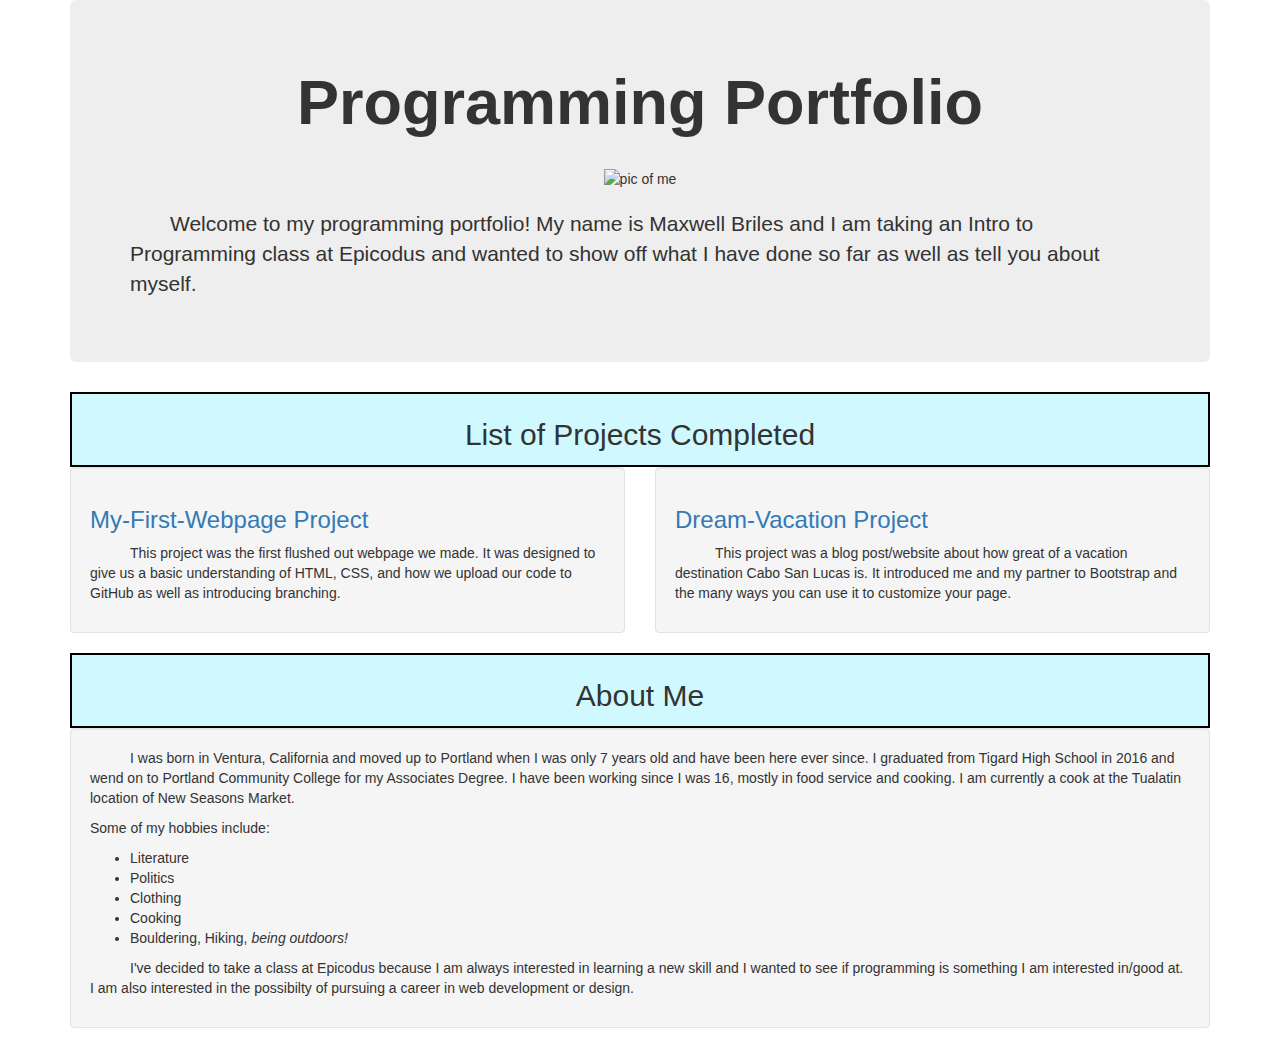
==== index.html @ 0ccf3d59 "add js links" ====
<!DOCTYPE html>
<html lang="en" dir="ltr">
  <head>
    <link rel="stylesheet" href="css/bootstrap.css">
    <link rel="stylesheet" href="css/styles.css">
    <script src="js/jquery-3.4.1.js"></script>
    <script src="js/scripts.js"></script>

    <title>Maxwell's Programming Portfolio</title>
  </head>
  <body>
    <div class="container">
      <div class="jumbotron">

        <h1 class="title"><strong>Programming Portfolio</strong></h1>
        <div class="pic">
          <div class="pic1">
            <img src="https://images.unsplash.com/photo-1524507458317-c964bae373ec?ixlib=rb-1.2.1&ixid=eyJhcHBfaWQiOjEyMDd9&auto=format&fit=crop&w=1350&q=80" alt="pic of me" height="300px" width="300px">
          </div>
        </div>

        <p class="tab">Welcome to my programming portfolio! My name is Maxwell Briles and I am taking an Intro to Programming class at Epicodus and wanted to show off what I have done so far as well as tell you about myself.</p>
      </div>
      <div class="my-class">
        <h2 class="title">List of Projects Completed</h2>
      </div>
      <div class="row">
        <div class="col-md-6">
          <div class="well">
            <h3><a href="https://github.com/maxwelllewis/My-First-Webpage">My-First-Webpage Project</a></h3>

            <p class="tab">This project was the first flushed out webpage we made. It was designed to give us a basic understanding of HTML, CSS, and how we upload our code to GitHub as well as introducing branching.</p>
        </div>
      </div>
      <div class="col-md-6">
        <div class="well">

          <h3><a href="https://github.com/maxwelllewis/dream-vacation">Dream-Vacation Project</a></h3>

          <p class="tab">This project was a blog post/website about how great of a vacation destination Cabo San Lucas is. It introduced me and my partner to Bootstrap and the many ways you can use it to customize your page.</p>
        </div>
      </div>
    </div>
        <div class="my-class">
          <h2 class="title">About Me</h2>
        </div>
        <div class="well">

          <p class="tab">I was born in Ventura, California and moved up to Portland when I was only 7 years old and have been here ever since. I graduated from Tigard High School in 2016 and wend on to Portland Community College for my Associates Degree. I have been working since I was 16, mostly in food service and cooking. I am currently a cook at the Tualatin location of New Seasons Market.</p>

          <p>Some of my hobbies include:</p>
          <ul>
            <li>Literature</li>
            <li>Politics</li>
            <li>Clothing</li>
            <li>Cooking</li>
            <li>Bouldering, Hiking, <em>being outdoors!</em></li>
          </ul>

          <p class="tab">I've decided to take a class at Epicodus because I am always interested in learning a new skill and I wanted to see if programming is something I am interested in/good at. I am also interested in the possibilty of pursuing a career in web development or design. </p>

      </div>
    </div>
  </body>
</html>
---- css/styles.css ----
.title {
  text-align: center;
}
.my-class {
  border: 2px solid black;
  padding: 4px;
  background-color: #CFF9FF;
}
.pic{
  text-align: center;
}
.pic1 {
  padding: 20px;
}
.tab {
  text-indent: 40px;
}
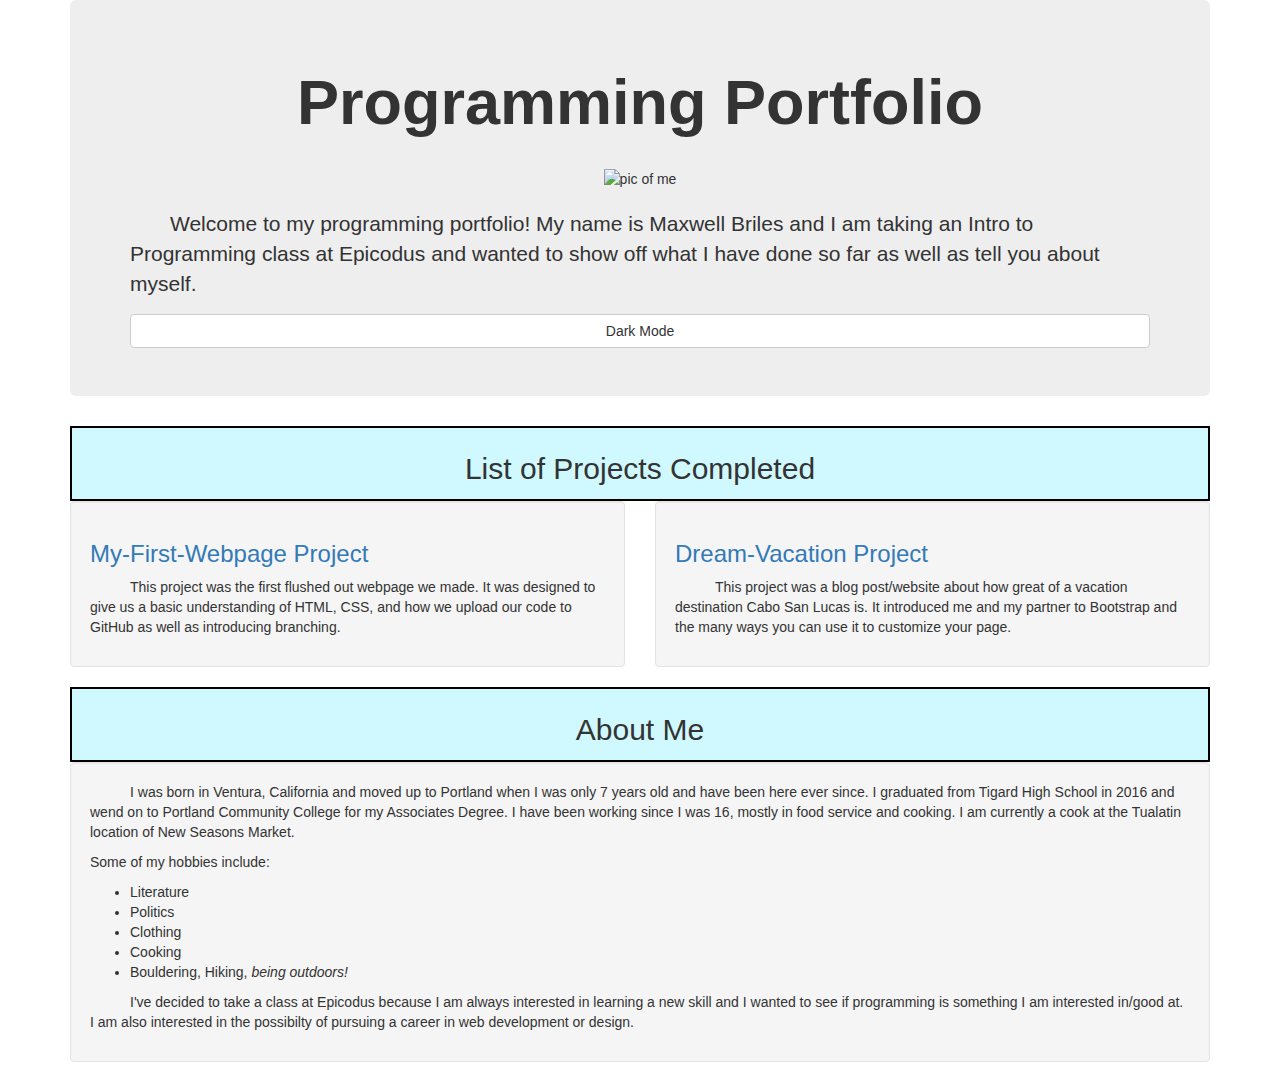
==== commit cc1360aa: "add button" ====
--- a/index.html
+++ b/index.html
@@ -20,6 +20,7 @@
         </div>
 
         <p class="tab">Welcome to my programming portfolio! My name is Maxwell Briles and I am taking an Intro to Programming class at Epicodus and wanted to show off what I have done so far as well as tell you about myself.</p>
+        <button type="button" class="btn btn-default btn-block" id="dark ">Dark Mode</button>
       </div>
       <div class="my-class">
         <h2 class="title">List of Projects Completed</h2>
--- a/css/styles.css
+++ b/css/styles.css
@@ -15,3 +15,6 @@
 .tab {
   text-indent: 40px;
 }
+.black-background {
+  background-color: yellow;
+}
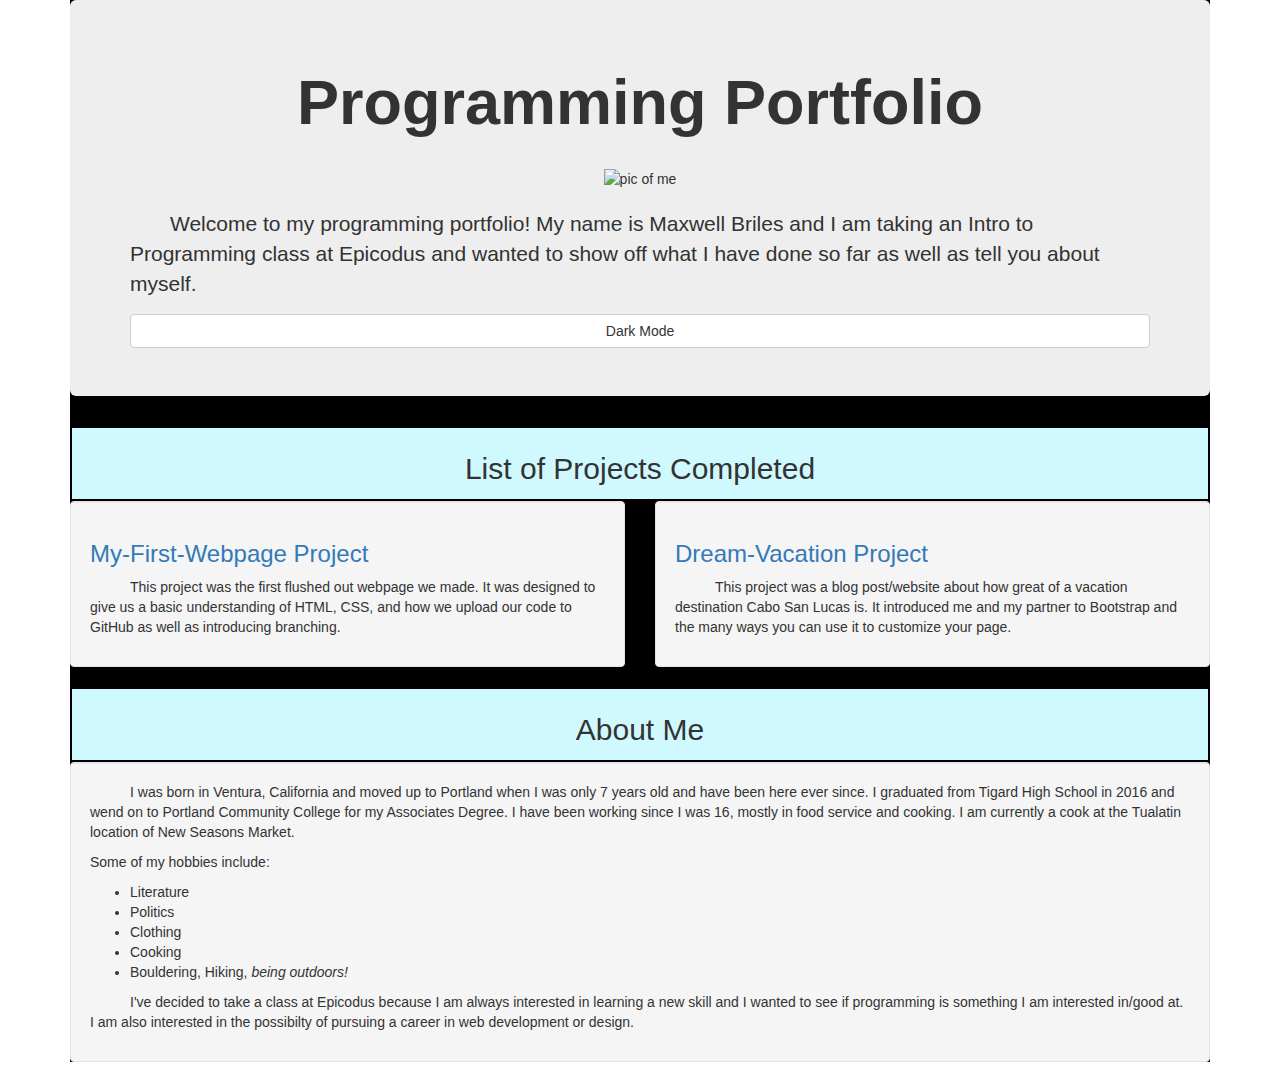
==== commit 3f4d345f: "add new js code did not work" ====
--- a/index.html
+++ b/index.html
@@ -10,6 +10,7 @@
   </head>
   <body>
     <div class="container">
+      <div class="black">
       <div class="jumbotron">
 
         <h1 class="title"><strong>Programming Portfolio</strong></h1>
@@ -61,6 +62,7 @@
           <p class="tab">I've decided to take a class at Epicodus because I am always interested in learning a new skill and I wanted to see if programming is something I am interested in/good at. I am also interested in the possibilty of pursuing a career in web development or design. </p>
 
       </div>
+      </div>
     </div>
   </body>
 </html>
--- a/css/styles.css
+++ b/css/styles.css
@@ -15,6 +15,6 @@
 .tab {
   text-indent: 40px;
 }
-.black-background {
-  background-color: yellow;
+.black {
+  background-color: black;
 }
